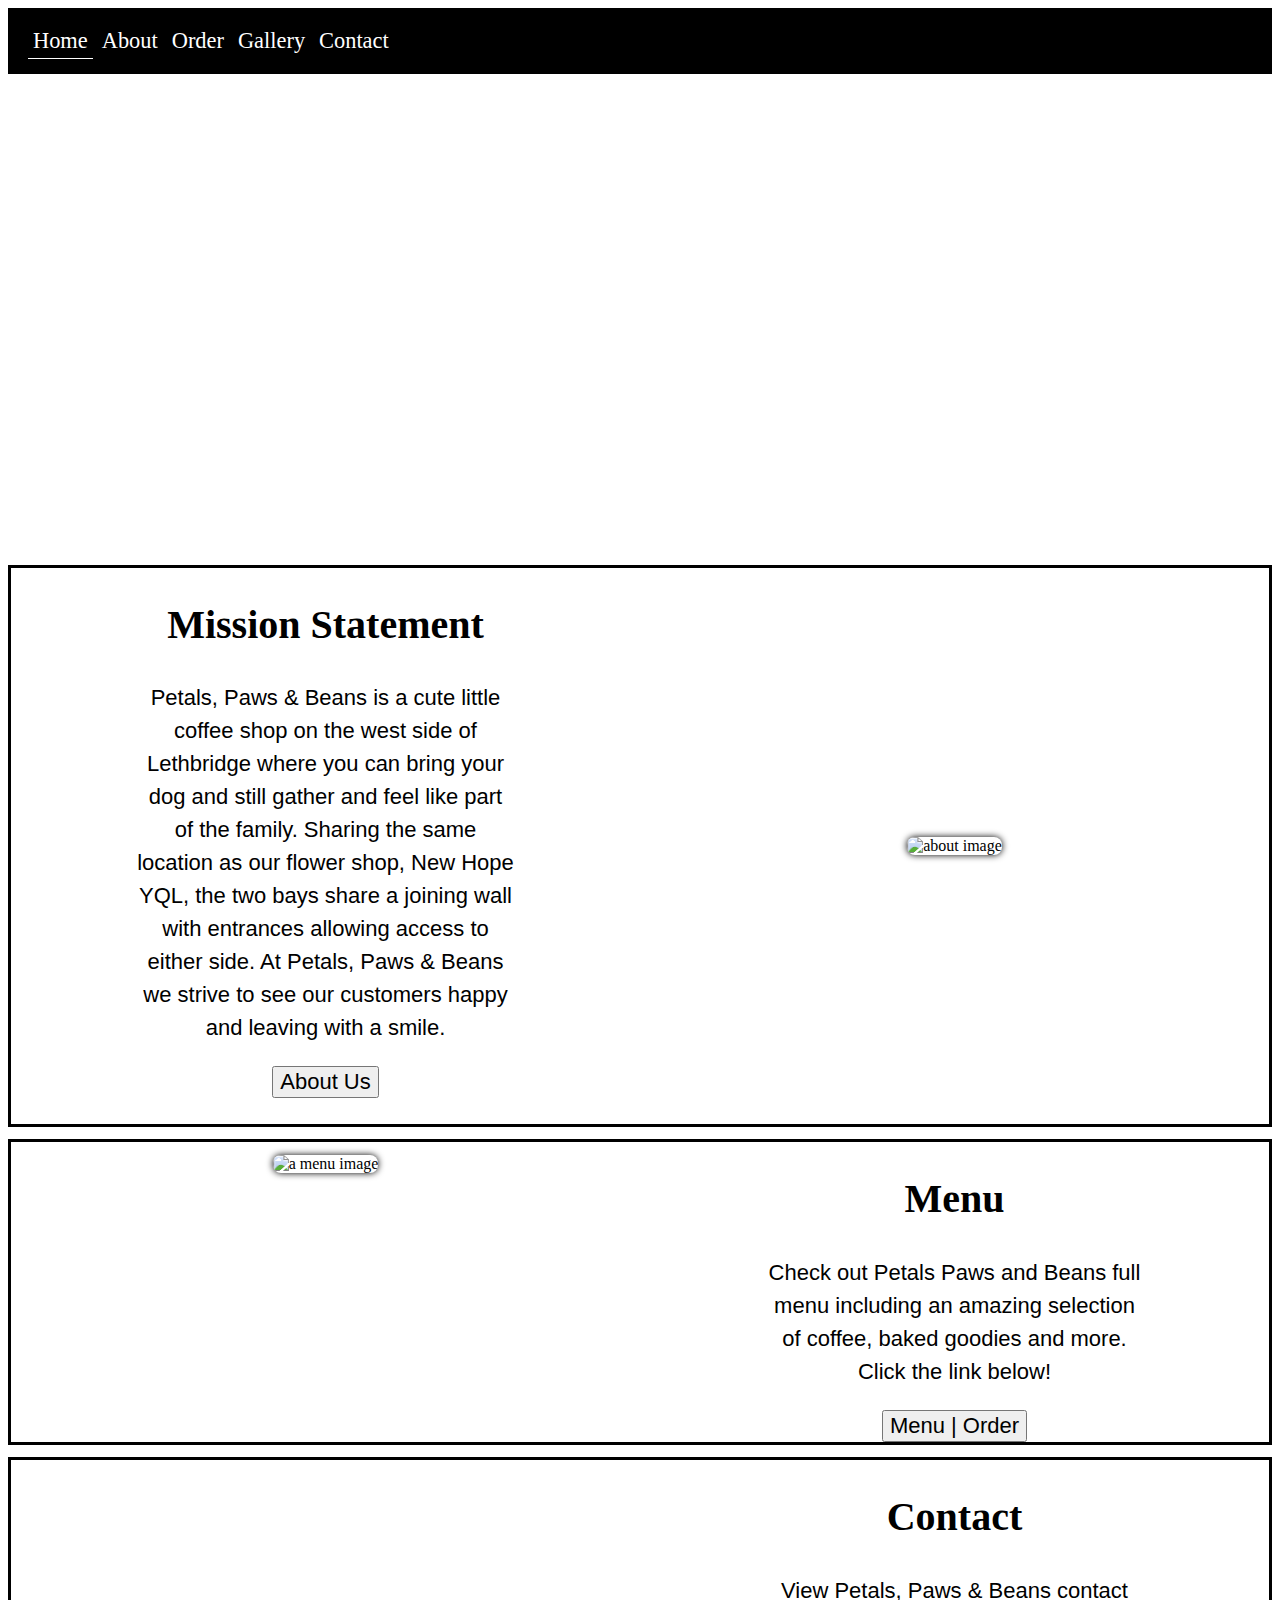
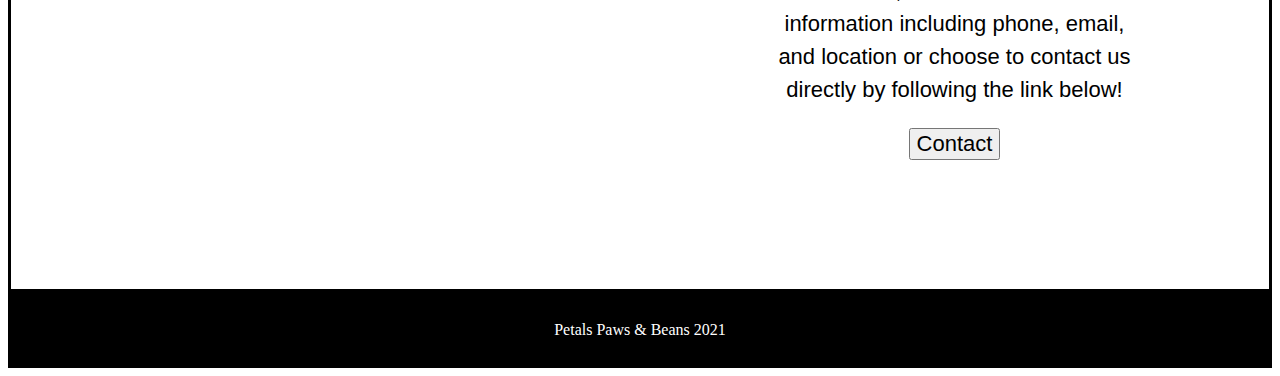
==== index.html @ 451c7a04 "Add files via upload" ====
<!DOCTYPE html>
<html>

<head>
  <meta name="keywords" content="petals, paws, beans, coffee, shop, coffee shop,
              petals paws and beans, petals paws and beans coffee shop">
  <meta name="viewport" content="width=device-width, initial-scale=1.0">
  <html lang="en">
  <link rel="stylesheet" type="text/css"
        href="style.css">
</head>

<body>
	<div class="topnav">
		<a href="index.html" class="active">Home</a>
		<a href="about.html" >About</a>
		<a href="order.html">Order</a>
		<a href="gallery.html">Gallery</a>
		<a href="contact.html">Contact</a>
	</div>

  <div class="homeFeature">
    <h1> Petals Paws & Beans </h1>
  </div>

  <div class="aboutFeature">
    <div class="aboutText">
      <h2> Mission Statement </h2>

      <p> Petals, Paws & Beans is a cute little coffee shop on the west side of
        Lethbridge where you can bring your dog and still gather and feel like
        part of the family. Sharing the same location as our flower shop,
        New Hope YQL, the two bays share a joining wall with entrances allowing
        access to either side. At Petals, Paws & Beans we strive to see our
        customers happy and leaving with a smile.</p>

        <button><a href="about.html">About Us</a></button>
    </div>

    <div class="aboutImage">
      <img src="Pictures/_H8A0369-M.jpg"
           alt="about image">
    </div>
  </div>

  <div class="menuFeature">
    <div class="homeMenuImage">
  	   <img src="Pictures/food 2.jpg"
            alt="a menu image">
    </div>

    <div class="homeMenuText">
      <h2> Menu </h2>

  	  <p> Check out Petals Paws and Beans full menu including an amazing selection
         of coffee, baked goodies and more. <br> Click the link below!</p>

  	  <button><a href="order.html">Menu | Order</a></button>
    </div>
  </div>

<!--
  <div class="galleryFeature">
    <h2> Gallery </h2>

    <div class="imgArea">
      <div class="singleImg"><img src="/Users/Jared 1/Documents/Petals Paws and Beans/Pics/baked goods.jpg"></div>
      <div class="singleImg"><img src="/Users/Jared 1/Documents/Petals Paws and Beans/Pics/baked goods.jpg"></div>
      <div class="singleImg"><img src="/Users/Jared 1/Documents/Petals Paws and Beans/Pics/baked goods.jpg"></div>
      <div class="singleImg"><img src="/Users/Jared 1/Documents/Petals Paws and Beans/Pics/baked goods.jpg"></div>
      <div class="singleImg"><img src="/Users/Jared 1/Documents/Petals Paws and Beans/Pics/baked goods.jpg"></div>
      <div class="singleImg"><img src="/Users/Jared 1/Documents/Petals Paws and Beans/Pics/baked goods.jpg"></div>
    </div>
  </div>
-->

  <div class="contactFeature">
    <div class="homeContactMap">
      <iframe src="https://www.google.com/maps/embed?pb=!1m14!1m8!1m3!1d10330.413558553344!2d-112.877514!3d49.6617718!3m2!1i1024!2i768!4f13.1!3m3!1m2!1s0x0%3A0x692e4ec805a5d139!2sPetals%20Paws%20and%20Beans!5e0!3m2!1sen!2sca!4v1615231550514!5m2!1sen!2sca"
      width="600" height="400" style="border:0;" allowfullscreen=""
      loading="lazy"></iframe>
    </div>

    <div class="homeContactText">
  	  <h2> Contact </h2>

      <p> View Petals, Paws & Beans contact information including phone, email,
      and location or choose to contact us directly by following the link below!
      </p>

      <button><a href="contact.html">Contact</a></button>
    </div>
  </div>

  <div class="footer">
    <p>Petals Paws & Beans 2021</p>
  </div>

</body>
</html>
---- style.css ----
/* Standard CSS */
.topnav {
  background-color: black;
  color: white;
  text-align: left;
  padding: 20px;
}

.topnav a {
  color: white;
  font-size: 140%;
  padding: 5px;
  text-decoration: none;
}

.topnav a.active {
  border-bottom: 1px solid white;
}

.footer {
  background-color: black;
  padding: 1% 1% 1% 1%
}

.footer p {
  color: white;
  text-align: center;
}



/* Home Page CSS */

.homeFeature {
  background-image: url('Pictures/_H8A9832-Edit-M.jpg');
  background-size: cover;
  background-repeat: no-repeat;
  width: auto;
  height: auto;
  margin-top: -54px;
  margin-bottom: -53px;
}

.homeFeature h1 {
  font-size: 550%;
  padding-top: 15%;
  padding-bottom: 15%;
  color: white;
  text-align: center;
}

/* Home Page - About CSS */
.aboutFeature {
  display: flex;
  border-style: solid;
  border-color: black;
  margin-bottom: 1%;
  text-align: center;
  align-items: center;
}

.aboutText {
  text-align: center;
  flex-basis: 50%;
  padding-bottom: 2%;
}

.aboutText h2 {
  font-size: 250%;
}

.aboutText p {
  font-family: Arial, sans-serif;
  font-size: 22px;
  line-height: 1.5;
  margin-left: 20%;
  margin-right: 20%;
}

.aboutText a {
  font-size: 22px;
  color: black;
  text-decoration: none;
}

.aboutText a:hover {
  color: #228B22;
}

.aboutImage {
  flex-basis: 50%;
}

.aboutImage img {
  border-radius: 8px;
  box-shadow: 0px 0px 7px black;
}

/* Home Page - Menu CSS */
.menuFeature {
  display: flex;
  border-style: solid;
  border-color: black;
  text-align: center;
  justify-content: center;
  margin-bottom: 1%;
}

.homeMenuImage {
  flex-basis: 50%;
  padding-top: 1%;
  padding-bottom: 1%;
}

.homeMenuImage img {
  width: 100%;
  height: 100%;
  max-width: 600px;
  max-height: 400px;
  border-radius: 8px;
  box-shadow: 0px 0px 7px black;
}

.homeMenuText {
  text-align: center;
  flex-basis: 50%;
}

.homeMenuText h2 {
  font-size: 250%;
}

.homeMenuText p {
  font-family: Arial, sans-serif;
  line-height: 1.5;
  font-size: 22px;
  margin-left: 20%;
  margin-right: 20%;
}

.homeMenuText a {
  font-size: 22px;
  color: black;
  text-decoration: none;
}

.homeMenuText a:hover {
  color: #228B22;
}

/* Home Page - Gallery CSS */
.galleryFeature {
  text-align: center;
  font-size: 250%;
}

.imgArea {
  display: flex;
  flex-wrap: wrap;
  flex-direction: row;
  align-items: center;
  justify-content: center;
}

.singleImg {
  padding: 0 20px 20px;
}

.singleImg img:hover {
  opacity: .3;
  transition: .9s;
}

/* Home Page - Contact CSS */
.contactFeature {
  display: flex;
  border-style: solid;
  border-color: black;
  text-align: center;
  justify-content: center;
}

.homeContactMap {
  flex-basis: 50%;
  padding-top: 1%;
  padding-bottom: 1%;
}

.homeContactText {
  text-align: center;
  flex-basis: 50%;
}

.homeContactText h2 {
  font-size: 250%;
}

.homeContactText p {
  font-family: Arial, sans-serif;
  font-size: 22px;
  line-height: 1.5;
  margin-left: 20%;
  margin-right: 20%;
}

.homeContactText a {
  font-size: 22px;
  color: black;
  text-decoration: none;
}

.homeContactText a:hover {
  color: #228B22;
}



/* ABOUT PAGE CSS */

.aboutTitle h1 {
  text-align: center;
  font-size: 500%;
}

.aboutTitle hr {
  width:10%;
  margin-top: -2%;
  margin-bottom: 2%;
}

/* About Page - Petals Paws & Beans Story CSS */
.ourStoryContainer {
  display: flex;
  align-items: center;
  text-align: center;
  border-style: solid;
  background-color: #f5f5f5;
}

.ourStoryText {
  flex-basis: 50%;
  text-align: center;
}

.ourStoryImage {
  flex-basis: 50%;
}

.ourStoryImage img {
  width: 620px;
  height: 500px;
  border-radius: 8px;
  box-shadow: 0px 0px 7px black;
}

.ourStoryText h2 {
  text-align: center;
  font-size: 300%;
}

.ourStoryText p {
  font-family: Arial, sans-serif;
  line-height: 1.5;
  font-size: 22px;
  text-align: center;
  margin-left: 5%;
  margin-right: 5%;
}

/* About Page - New Hope YQL */
.newHopeYQL {
    display: flex;
    align-items: center;
    text-align: center;
    border-style: solid;
}

.newHopeImage {
  flex-basis: 50%;
}

.newHopeText {
  flex-basis: 50%;
}

.newHopeImage img {
  width: 500px;
  height: 500px;
  border-radius: 8px;
  box-shadow: 0px 0px 7px black;
}

.newHopeText p {
  text-align: center;
  font-family: Arial, sans-serif;
  font-size: 22px;
  line-height: 1.5;
  margin-left: 5%;
  margin-right: 5%;
}

.newHopeText h2 {
  font-size: 300%;
  text-align: center;
}

/* About Page - Store Hours */
.storeHours {
  display: flex;
  align-items: center;
  text-align: center;
  border-style: solid;
  background-color: #f5f5f5;
}

.storeHoursText {
  flex-basis: 50%;
  text-align: center;
}

.storeHoursImage {
  flex-basis: 50%;
  padding: 2%;
}

.storeHoursImage img {
  width: 500px;
  height: 500px;
  border-radius: 8px;
  box-shadow: 0px 0px 7px black;
}

.storeHoursText h2 {
  text-align: center;
  font-size: 300%;
}

.storeHoursText p {
  font-family: Arial, sans-serif;
  text-align: center;
  font-size: 22px;
  line-height: 1.5;
  margin-left: 5%;
  margin-right: 5%;
}



/* Menu Page CSS */

.menuTitle {
  background-image: url('Pictures/orange cup.jpg');
  background-size: cover;
  background-repeat: no-repeat;
  width: auto;
  height: 785px;
  margin-top: -3%;
}

.menuTitle h1 {
  font-size: 600%;
  color: white;
  text-align: center;
  border: 1px solid white;
  margin-left: 40%;
  margin-right: 40%;
}

.menuMenu {
  display: flex;
  justify-content: center;
  padding-top: 1%;
  padding-bottom: 1%;
}

/* Menu Page - Coffee */
.coffeeAndOther {
  flex-grow: 1;
}

.coffeeAndOther table, th, tr, td {
  border: 1px solid black;
  border-collapse: collapse;
  margin-left: auto;
  margin-right: auto;
}

.coffeeAndOther th {
  font-family: Helvetica, sans-serif;
  font-size: 30px;
  padding: 10px;
}

.coffeeAndOther td {
  font-family: Apple Chancery, cursive;
  font-size: 22px;
  padding: 10px;
}

/* Menu - Tea & Fog */
.menuTeaFog {
  flex-grow: 1;
}

.menuTeaFog table, th, tr, td {
  border: 1px solid black;
  border-collapse: collapse;
  margin-left: auto;
  margin-right: auto;
}

.menuTeaFog th {
  font-family: Helvetica, sans-serif;
  font-size: 30px;
  padding: 10px;
}

.menuTeaFog td {
  font-size: 22px;
  padding: 10px;
  font-family: Apple Chancery, cursive;
}

/* Menu Page - Espresso */
.espressoBar {
  flex-grow: 1;
}

.espressoBar table, th, tr, td {
  border: 1px solid black;
  border-collapse: collapse;
  margin-left: auto;
  margin-right: auto;
}

.espressoBar th {
  font-family: Helvetica, sans-serif;
  font-size: 30px;
  padding: 10px;
}

.espressoBar td {
  font-family: Apple Chancery, cursive;
  font-size: 22px;
  padding: 10px;



/*Contact Page Css */


input[type=text], select, textarea {
 width: 100%;
 pamargin
 margin-bottom: 16px;
 resize: vertical
}

 padding: 12px;
 border: 1px solid #ccc;
 border-radius: 4px;
 box-sizing: border-box;
 margin-top: 6px;

input[type=submit] {
 background-color: black;
 color: white;
 padding: 12px 20px;
 border: none;
 border-radius: 4px;
 cursor: pointer;
}

input[type=submit]:hover {
 background-color: #45a049;
}

.container {
   width: 40%;
 border-radius: 5px;
 background-color: #f2f2f2;
 padding: 20px;
}

h1 {
  text-align: center;
  color: black;
}
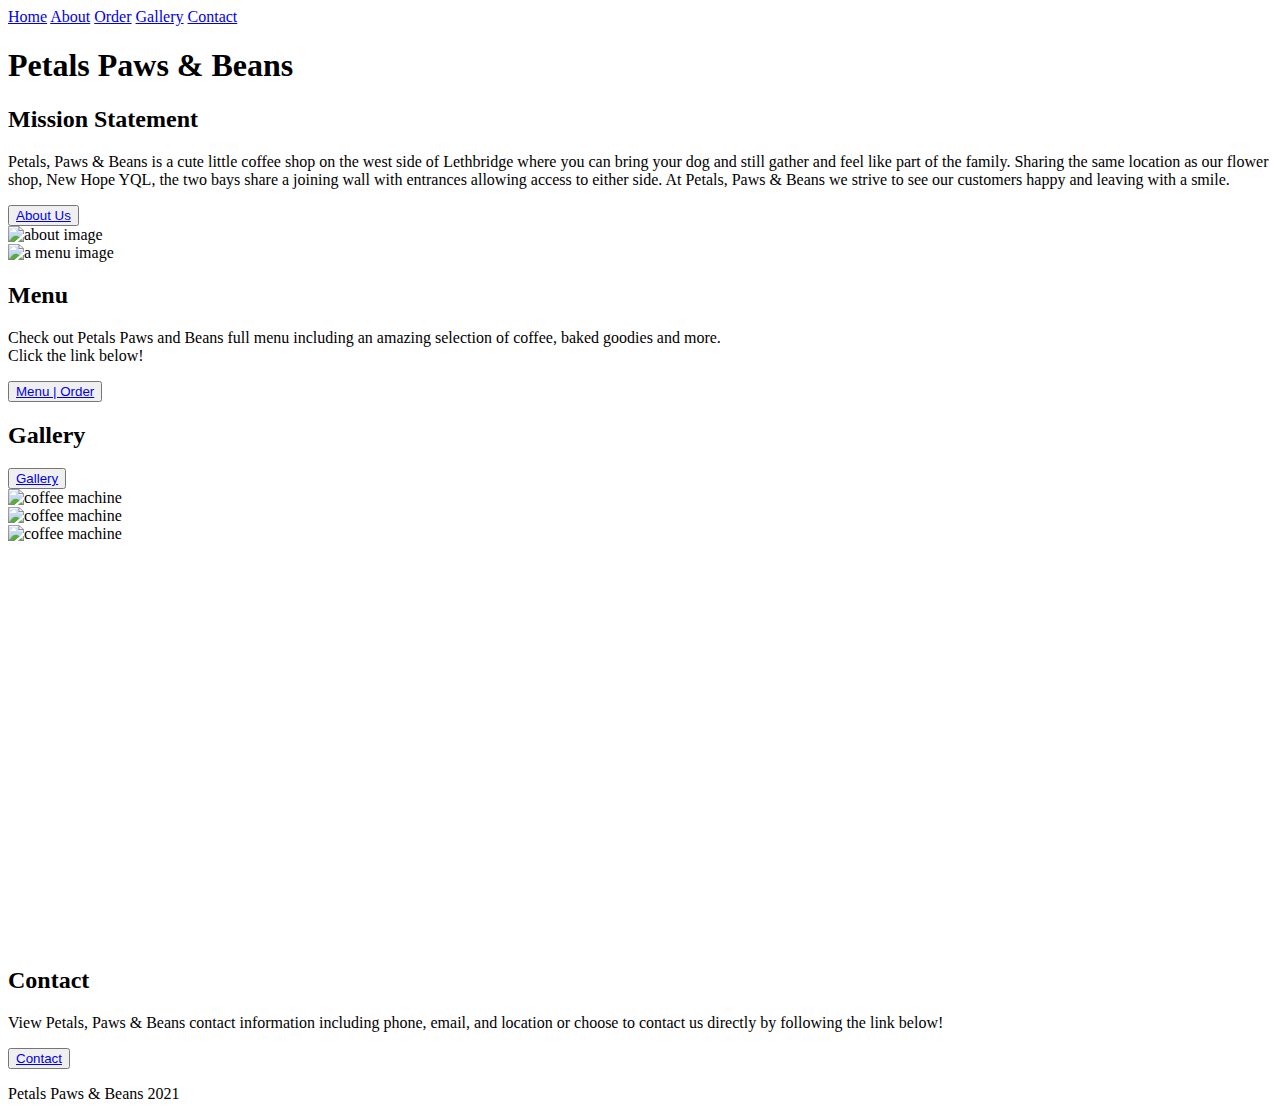
==== commit 0b3fdca4: "Add files via upload" ====
--- a/index.html
+++ b/index.html
@@ -4,10 +4,10 @@
 <head>
   <meta name="keywords" content="petals, paws, beans, coffee, shop, coffee shop,
               petals paws and beans, petals paws and beans coffee shop">
-  <meta name="viewport" content="width=device-width, initial-scale=1.0">
+  <meta name="viewport" content="width-device-width, initial-scale=1.0">
   <html lang="en">
   <link rel="stylesheet" type="text/css"
-        href="style.css">
+        href="/Users/Jared 1/Documents/Petals Paws and Beans/style.css">
 </head>
 
 <body>
@@ -38,14 +38,14 @@
     </div>
 
     <div class="aboutImage">
-      <img src="Pictures/_H8A0369-M.jpg"
+      <img src="/Users/Jared 1/Documents/Petals Paws and Beans/Pictures/_H8A0369-M.jpg"
            alt="about image">
     </div>
   </div>
 
   <div class="menuFeature">
     <div class="homeMenuImage">
-  	   <img src="Pictures/food 2.jpg"
+  	   <img src="/Users/Jared 1/Documents/Petals Paws and Beans/Pictures/food 2.jpg"
             alt="a menu image">
     </div>
 
@@ -59,20 +59,33 @@
     </div>
   </div>
 
-<!--
+
   <div class="galleryFeature">
-    <h2> Gallery </h2>
-
-    <div class="imgArea">
-      <div class="singleImg"><img src="/Users/Jared 1/Documents/Petals Paws and Beans/Pics/baked goods.jpg"></div>
-      <div class="singleImg"><img src="/Users/Jared 1/Documents/Petals Paws and Beans/Pics/baked goods.jpg"></div>
-      <div class="singleImg"><img src="/Users/Jared 1/Documents/Petals Paws and Beans/Pics/baked goods.jpg"></div>
-      <div class="singleImg"><img src="/Users/Jared 1/Documents/Petals Paws and Beans/Pics/baked goods.jpg"></div>
-      <div class="singleImg"><img src="/Users/Jared 1/Documents/Petals Paws and Beans/Pics/baked goods.jpg"></div>
-      <div class="singleImg"><img src="/Users/Jared 1/Documents/Petals Paws and Beans/Pics/baked goods.jpg"></div>
+    <div class="galleryText">
+      <h2> Gallery </h2>
+    <div class="galleryButton">
+      <button><a href="gallery.html">Gallery</a></button>
     </div>
   </div>
--->
+
+  <div class="galleryImages">
+    <div class="row">
+
+      <div class="column">
+        <img src="/Users/Jared 1/Documents/Petals Paws and Beans/Pictures/desserts.jpeg"
+                  alt="coffee machine"> </div>
+
+      <div class="column">
+        <img src="/Users/Jared 1/Documents/Petals Paws and Beans/Pictures/fox coffee.jpeg"
+                  alt="coffee machine"> </div>
+
+      <div class="column">
+        <img src="/Users/Jared 1/Documents/Petals Paws and Beans/Pictures/food 3.jpg"
+                  alt="coffee machine"> </div>
+    </div>
+  </div>
+  </div>
+
 
   <div class="contactFeature">
     <div class="homeContactMap">
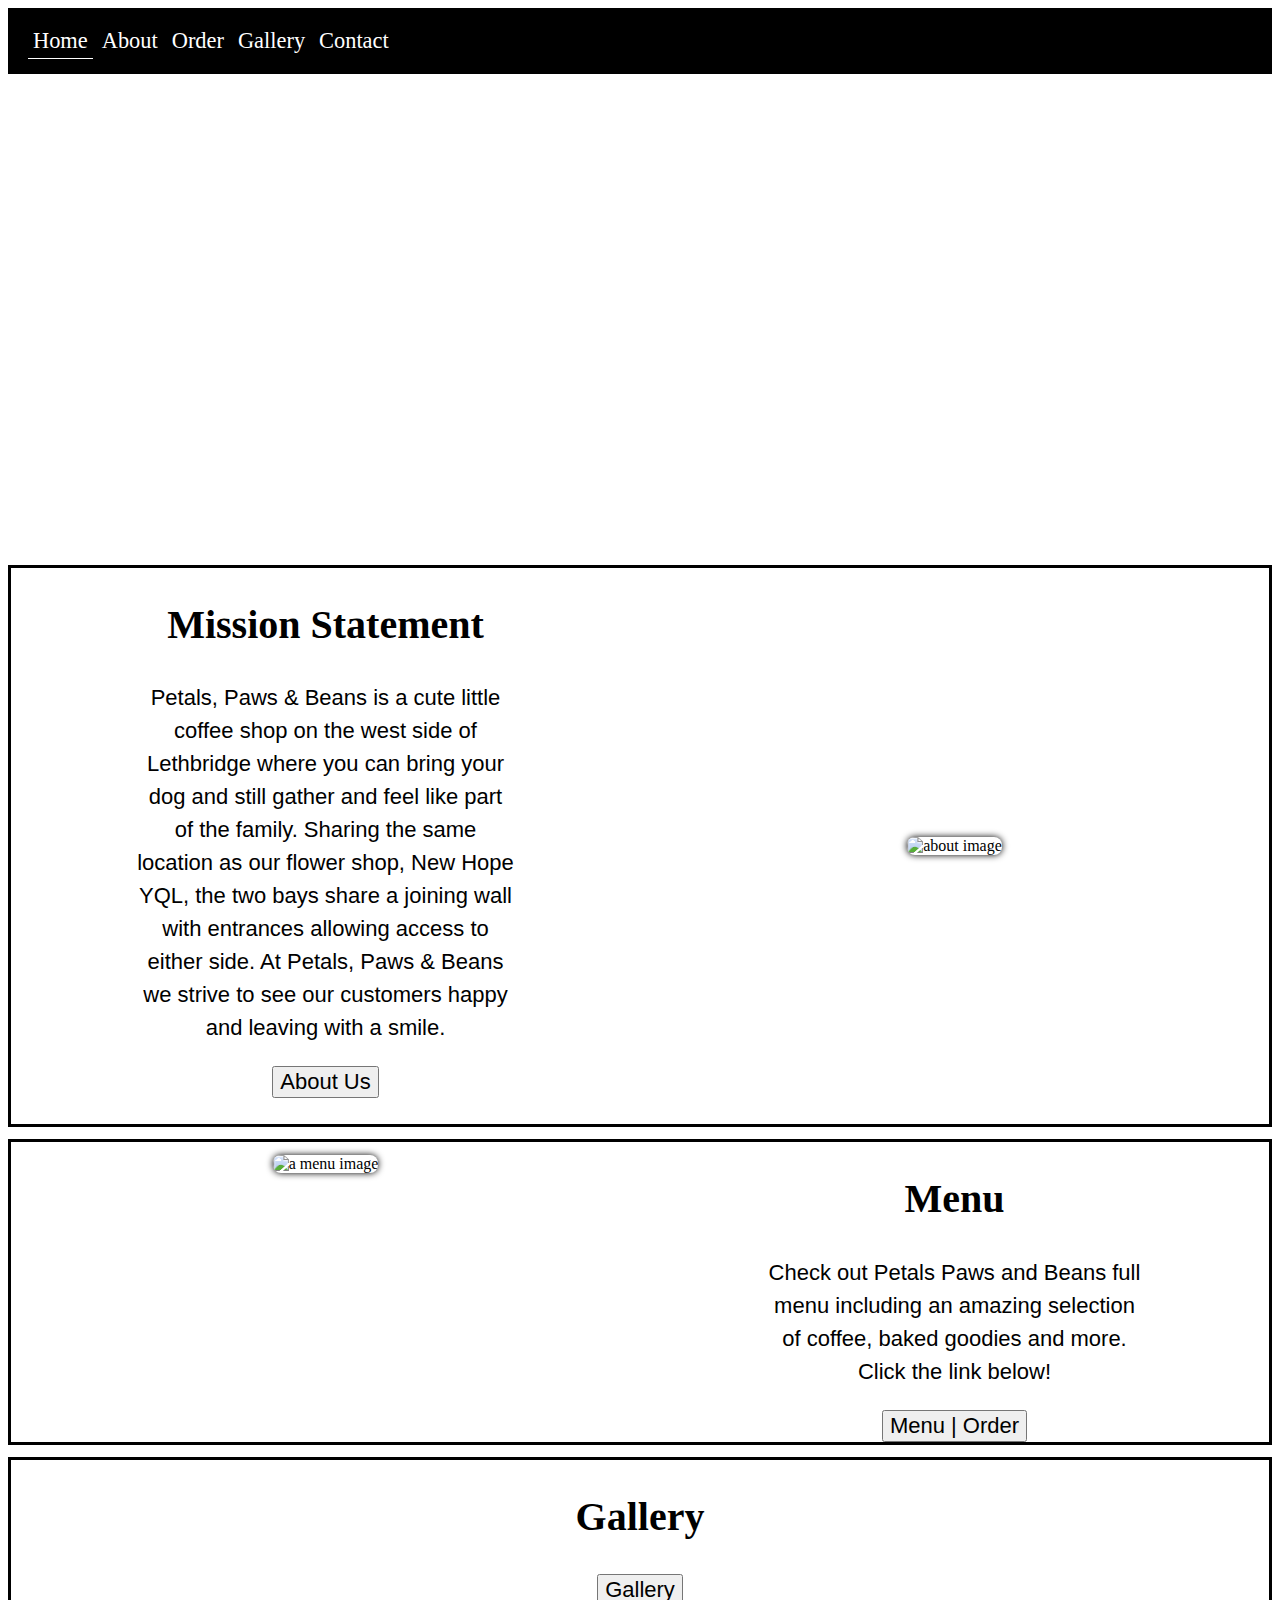
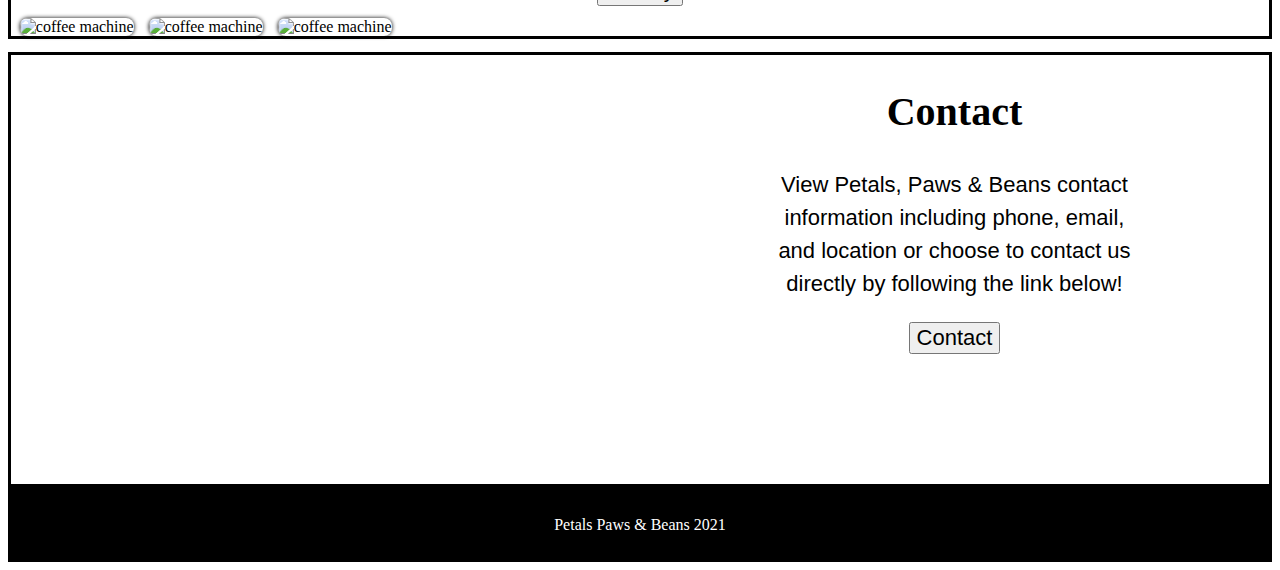
==== commit 0ecd7576: "Update index.html" ====
--- a/index.html
+++ b/index.html
@@ -7,7 +7,7 @@
   <meta name="viewport" content="width-device-width, initial-scale=1.0">
   <html lang="en">
   <link rel="stylesheet" type="text/css"
-        href="/Users/Jared 1/Documents/Petals Paws and Beans/style.css">
+        href="style.css">
 </head>
 
 <body>
@@ -38,14 +38,14 @@
     </div>
 
     <div class="aboutImage">
-      <img src="/Users/Jared 1/Documents/Petals Paws and Beans/Pictures/_H8A0369-M.jpg"
+      <img src="Pictures/_H8A0369-M.jpg"
            alt="about image">
     </div>
   </div>
 
   <div class="menuFeature">
     <div class="homeMenuImage">
-  	   <img src="/Users/Jared 1/Documents/Petals Paws and Beans/Pictures/food 2.jpg"
+  	   <img src="Pictures/food 2.jpg"
             alt="a menu image">
     </div>
 
@@ -72,15 +72,15 @@
     <div class="row">
 
       <div class="column">
-        <img src="/Users/Jared 1/Documents/Petals Paws and Beans/Pictures/desserts.jpeg"
+        <img src="Pictures/desserts.jpeg"
                   alt="coffee machine"> </div>
 
       <div class="column">
-        <img src="/Users/Jared 1/Documents/Petals Paws and Beans/Pictures/fox coffee.jpeg"
+        <img src="Pictures/fox coffee.jpeg"
                   alt="coffee machine"> </div>
 
       <div class="column">
-        <img src="/Users/Jared 1/Documents/Petals Paws and Beans/Pictures/food 3.jpg"
+        <img src="Pictures/food 3.jpg"
                   alt="coffee machine"> </div>
     </div>
   </div>
--- a/style.css
+++ b/style.css
@@ -0,0 +1,513 @@
+/* Standard CSS */
+.topnav {
+  background-color: black;
+  color: white;
+  text-align: left;
+  padding: 20px;
+}
+
+.topnav a {
+  color: white;
+  font-size: 140%;
+  padding: 5px;
+  text-decoration: none;
+}
+
+.topnav a.active {
+  border-bottom: 1px solid white;
+}
+
+.footer {
+  background-color: black;
+  padding: 1% 1% 1% 1%
+}
+
+.footer p {
+  color: white;
+  text-align: center;
+}
+
+
+
+/* Home Page CSS */
+
+.homeFeature {
+  background-image: url('Pictures/_H8A9832-Edit-M.jpg');
+  background-size: cover;
+  background-repeat: no-repeat;
+  width: auto;
+  height: auto;
+  margin-top: -54px;
+  margin-bottom: -53px;
+}
+
+.homeFeature h1 {
+  font-size: 550%;
+  padding-top: 15%;
+  padding-bottom: 15%;
+  color: white;
+  text-align: center;
+}
+
+/* Home Page - About CSS */
+.aboutFeature {
+  display: flex;
+  border-style: solid;
+  border-color: black;
+  margin-bottom: 1%;
+  text-align: center;
+  align-items: center;
+}
+
+.aboutText {
+  text-align: center;
+  flex-basis: 50%;
+  padding-bottom: 2%;
+}
+
+.aboutText h2 {
+  font-size: 250%;
+}
+
+.aboutText p {
+  font-family: Arial, sans-serif;
+  font-size: 22px;
+  line-height: 1.5;
+  margin-left: 20%;
+  margin-right: 20%;
+}
+
+.aboutText a {
+  font-size: 22px;
+  color: black;
+  text-decoration: none;
+}
+
+.aboutText a:hover {
+  color: #228B22;
+}
+
+.aboutImage {
+  flex-basis: 50%;
+}
+
+.aboutImage img {
+  border-radius: 8px;
+  box-shadow: 0px 0px 7px black;
+}
+
+/* Home Page - Menu CSS */
+.menuFeature {
+  display: flex;
+  border-style: solid;
+  border-color: black;
+  text-align: center;
+  justify-content: center;
+  margin-bottom: 1%;
+}
+
+.homeMenuImage {
+  flex-basis: 50%;
+  padding-top: 1%;
+  padding-bottom: 1%;
+}
+
+.homeMenuImage img {
+  width: 100%;
+  height: 100%;
+  max-width: 600px;
+  max-height: 400px;
+  border-radius: 8px;
+  box-shadow: 0px 0px 7px black;
+}
+
+.homeMenuText {
+  text-align: center;
+  flex-basis: 50%;
+}
+
+.homeMenuText h2 {
+  font-size: 250%;
+}
+
+.homeMenuText p {
+  font-family: Arial, sans-serif;
+  line-height: 1.5;
+  font-size: 22px;
+  margin-left: 20%;
+  margin-right: 20%;
+}
+
+.homeMenuText a {
+  font-size: 22px;
+  color: black;
+  text-decoration: none;
+}
+
+.homeMenuText a:hover {
+  color: #228B22;
+}
+
+/* Home Page - Gallery CSS */
+.galleryFeature {
+  border-style: solid;
+  border-color: black;
+  margin-bottom: 1%;
+}
+
+.galleryText h2 {
+  text-align: center;
+  font-size: 250%;
+}
+
+.galleryButton {
+  justify-content: center;
+  align-items: center;
+  text-align: center;
+  padding-bottom: 1%;
+}
+
+.galleryButton a {
+  font-size: 22px;
+  color: black;
+  text-decoration: none;
+}
+
+.galleryButton a:hover {
+  color: #228B22;
+}
+
+.column img {
+  width: 600px;
+  height: 600px;
+  border-radius: 8px;
+  box-shadow: 0px 0px 4px black;
+}
+
+.column {
+  float: left;
+  flex: 33.33%;
+  margin-left: 0.7%;
+  margin-right: 0.5%;
+}
+
+.row::after {
+  content: "";
+  clear: both;
+  display: table;
+}
+
+/* Home Page - Contact CSS */
+.contactFeature {
+  display: flex;
+  border-style: solid;
+  border-color: black;
+  text-align: center;
+  justify-content: center;
+}
+
+.homeContactMap {
+  flex-basis: 50%;
+  padding-top: 1%;
+  padding-bottom: 1%;
+}
+
+.homeContactText {
+  text-align: center;
+  flex-basis: 50%;
+}
+
+.homeContactText h2 {
+  font-size: 250%;
+}
+
+.homeContactText p {
+  font-family: Arial, sans-serif;
+  font-size: 22px;
+  line-height: 1.5;
+  margin-left: 20%;
+  margin-right: 20%;
+}
+
+.homeContactText a {
+  font-size: 22px;
+  color: black;
+  text-decoration: none;
+}
+
+.homeContactText a:hover {
+  color: #228B22;
+}
+
+
+
+/* ABOUT PAGE CSS */
+
+.aboutTitle h1 {
+  text-align: center;
+  font-size: 500%;
+}
+
+.aboutTitle hr {
+  width:10%;
+  margin-top: -2%;
+  margin-bottom: 2%;
+}
+
+/* About Page - Petals Paws & Beans Story CSS */
+.ourStoryContainer {
+  display: flex;
+  align-items: center;
+  text-align: center;
+  border-style: solid;
+  background-color: #f8f8f8;
+}
+
+.ourStoryText {
+  flex-basis: 50%;
+  text-align: center;
+}
+
+.ourStoryImage {
+  flex-basis: 50%;
+}
+
+.ourStoryImage img {
+  width: 620px;
+  height: 500px;
+  border-radius: 8px;
+  box-shadow: 0px 0px 7px black;
+}
+
+.ourStoryText h2 {
+  text-align: center;
+  font-size: 300%;
+}
+
+.ourStoryText p {
+  font-family: Arial, sans-serif;
+  line-height: 1.5;
+  font-size: 22px;
+  text-align: center;
+  margin-left: 5%;
+  margin-right: 5%;
+}
+
+/* About Page - New Hope YQL */
+.newHopeYQL {
+    display: flex;
+    align-items: center;
+    text-align: center;
+    border-style: solid;
+}
+
+.newHopeImage {
+  flex-basis: 50%;
+}
+
+.newHopeText {
+  flex-basis: 50%;
+}
+
+.newHopeImage img {
+  width: 500px;
+  height: 500px;
+  border-radius: 8px;
+  box-shadow: 0px 0px 7px black;
+}
+
+.newHopeText p {
+  text-align: center;
+  font-family: Arial, sans-serif;
+  font-size: 22px;
+  line-height: 1.5;
+  margin-left: 5%;
+  margin-right: 5%;
+}
+
+.newHopeText h2 {
+  font-size: 300%;
+  text-align: center;
+}
+
+/* About Page - Store Hours */
+.storeHours {
+  display: flex;
+  align-items: center;
+  text-align: center;
+  border-style: solid;
+  background-color: #f8f8f8;
+}
+
+.storeHoursText {
+  flex-basis: 50%;
+  text-align: center;
+}
+
+.storeHoursImage {
+  flex-basis: 50%;
+  padding: 2%;
+}
+
+.storeHoursImage img {
+  width: 500px;
+  height: 500px;
+  border-radius: 8px;
+  box-shadow: 0px 0px 7px black;
+}
+
+.storeHoursText h2 {
+  text-align: center;
+  font-size: 300%;
+}
+
+.storeHoursText p {
+  font-family: Arial, sans-serif;
+  text-align: center;
+  font-size: 22px;
+  line-height: 1.5;
+  margin-left: 5%;
+  margin-right: 5%;
+}
+
+
+
+/* Menu Page CSS */
+
+.menuTitle {
+  background-image: url('Pictures/orange cup.jpg');
+  background-size: cover;
+  background-repeat: no-repeat;
+  width: auto;
+  height: 785px;
+  margin-top: -3%;
+}
+
+.menuTitle h1 {
+  font-size: 600%;
+  color: white;
+  text-align: center;
+  border: 1px solid white;
+  margin-left: 40%;
+  margin-right: 40%;
+}
+
+.menuMenu {
+  display: flex;
+  justify-content: center;
+  padding-top: 1%;
+  padding-bottom: 1%;
+}
+
+/* Menu Page - Coffee */
+.coffeeAndOther {
+  flex-grow: 1;
+}
+
+.coffeeAndOther table, th, tr, td {
+  border: 1px solid black;
+  border-collapse: collapse;
+  margin-left: auto;
+  margin-right: auto;
+}
+
+.coffeeAndOther th {
+  font-family: Helvetica, sans-serif;
+  font-size: 30px;
+  padding: 10px;
+}
+
+.coffeeAndOther td {
+  font-family: Apple Chancery, cursive;
+  font-size: 22px;
+  padding: 10px;
+}
+
+/* Menu - Tea & Fog */
+.menuTeaFog {
+  flex-grow: 1;
+}
+
+.menuTeaFog table, th, tr, td {
+  border: 1px solid black;
+  border-collapse: collapse;
+  margin-left: auto;
+  margin-right: auto;
+}
+
+.menuTeaFog th {
+  font-family: Helvetica, sans-serif;
+  font-size: 30px;
+  padding: 10px;
+}
+
+.menuTeaFog td {
+  font-size: 22px;
+  padding: 10px;
+  font-family: Apple Chancery, cursive;
+}
+
+/* Menu Page - Espresso */
+.espressoBar {
+  flex-grow: 1;
+}
+
+.espressoBar table, th, tr, td {
+  border: 1px solid black;
+  border-collapse: collapse;
+  margin-left: auto;
+  margin-right: auto;
+}
+
+.espressoBar th {
+  font-family: Helvetica, sans-serif;
+  font-size: 30px;
+  padding: 10px;
+}
+
+.espressoBar td {
+  font-family: Apple Chancery, cursive;
+  font-size: 22px;
+  padding: 10px;
+}
+
+/*Contact Page Css */
+
+
+input[type=text], select, textarea {
+ width: 100%;
+ pamargin
+ margin-bottom: 16px;
+ resize: vertical
+}
+
+ padding: 12px;
+ border: 1px solid #ccc;
+ border-radius: 4px;
+ box-sizing: border-box;
+ margin-top: 6px;
+
+input[type=submit] {
+ background-color: black;
+ color: white;
+ padding: 12px 20px;
+ border: none;
+ border-radius: 4px;
+ cursor: pointer;
+}
+
+input[type=submit]:hover {
+ background-color: #45a049;
+}
+
+.container {
+   width: 40%;
+ border-radius: 5px;
+ background-color: #f2f2f2;
+ padding: 20px;
+}
+
+h1 {
+  text-align: center;
+  color: black;
+}
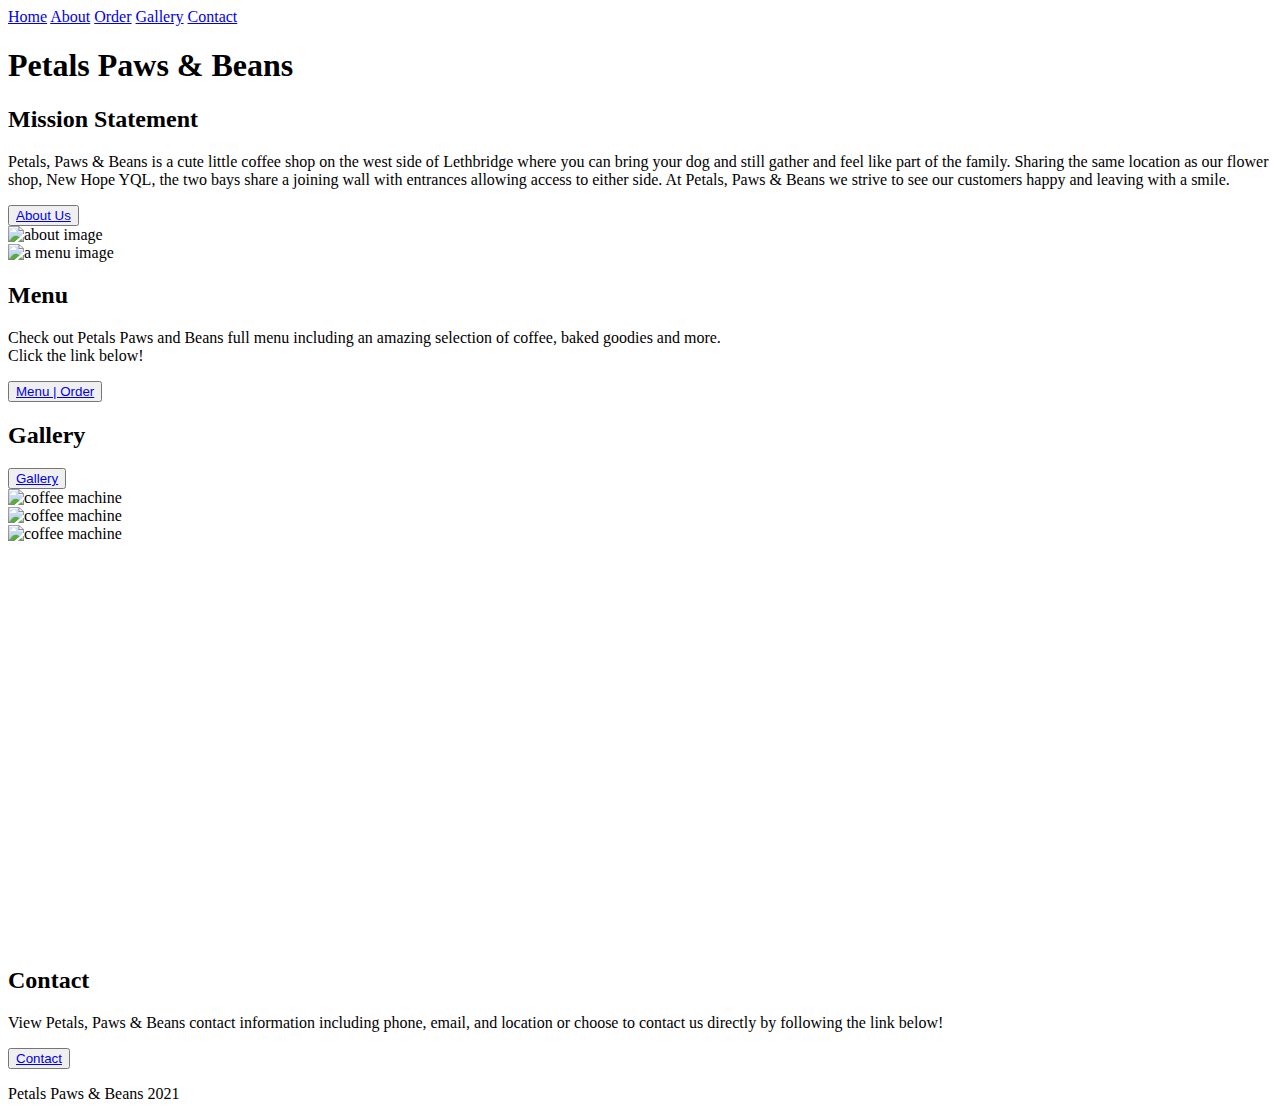
==== commit 1b41f41d: "Add files via upload" ====
--- a/index.html
+++ b/index.html
@@ -7,7 +7,10 @@
   <meta name="viewport" content="width-device-width, initial-scale=1.0">
   <html lang="en">
   <link rel="stylesheet" type="text/css"
-        href="style.css">
+        href="/Users/Jared 1/Documents/Petals Paws and Beans/style.css">
+        <link rel="stylesheet" type="text/css"
+              href="/Users/Jared 1/Documents/Petals Paws and Beans/mobile.css"
+              media="screen and (max-device-width:600px)">
 </head>
 
 <body>
@@ -38,14 +41,14 @@
     </div>
 
     <div class="aboutImage">
-      <img src="Pictures/_H8A0369-M.jpg"
+      <img src="/Users/Jared 1/Documents/Petals Paws and Beans/Pictures/_H8A0369-M.jpg"
            alt="about image">
     </div>
   </div>
 
   <div class="menuFeature">
     <div class="homeMenuImage">
-  	   <img src="Pictures/food 2.jpg"
+  	   <img src="/Users/Jared 1/Documents/Petals Paws and Beans/Pictures/food 2.jpg"
             alt="a menu image">
     </div>
 
@@ -72,15 +75,15 @@
     <div class="row">
 
       <div class="column">
-        <img src="Pictures/desserts.jpeg"
+        <img src="/Users/Jared 1/Documents/Petals Paws and Beans/Pictures/desserts.jpeg"
                   alt="coffee machine"> </div>
 
       <div class="column">
-        <img src="Pictures/fox coffee.jpeg"
+        <img src="/Users/Jared 1/Documents/Petals Paws and Beans/Pictures/fox coffee.jpeg"
                   alt="coffee machine"> </div>
 
       <div class="column">
-        <img src="Pictures/food 3.jpg"
+        <img src="/Users/Jared 1/Documents/Petals Paws and Beans/Pictures/food 3.jpg"
                   alt="coffee machine"> </div>
     </div>
   </div>
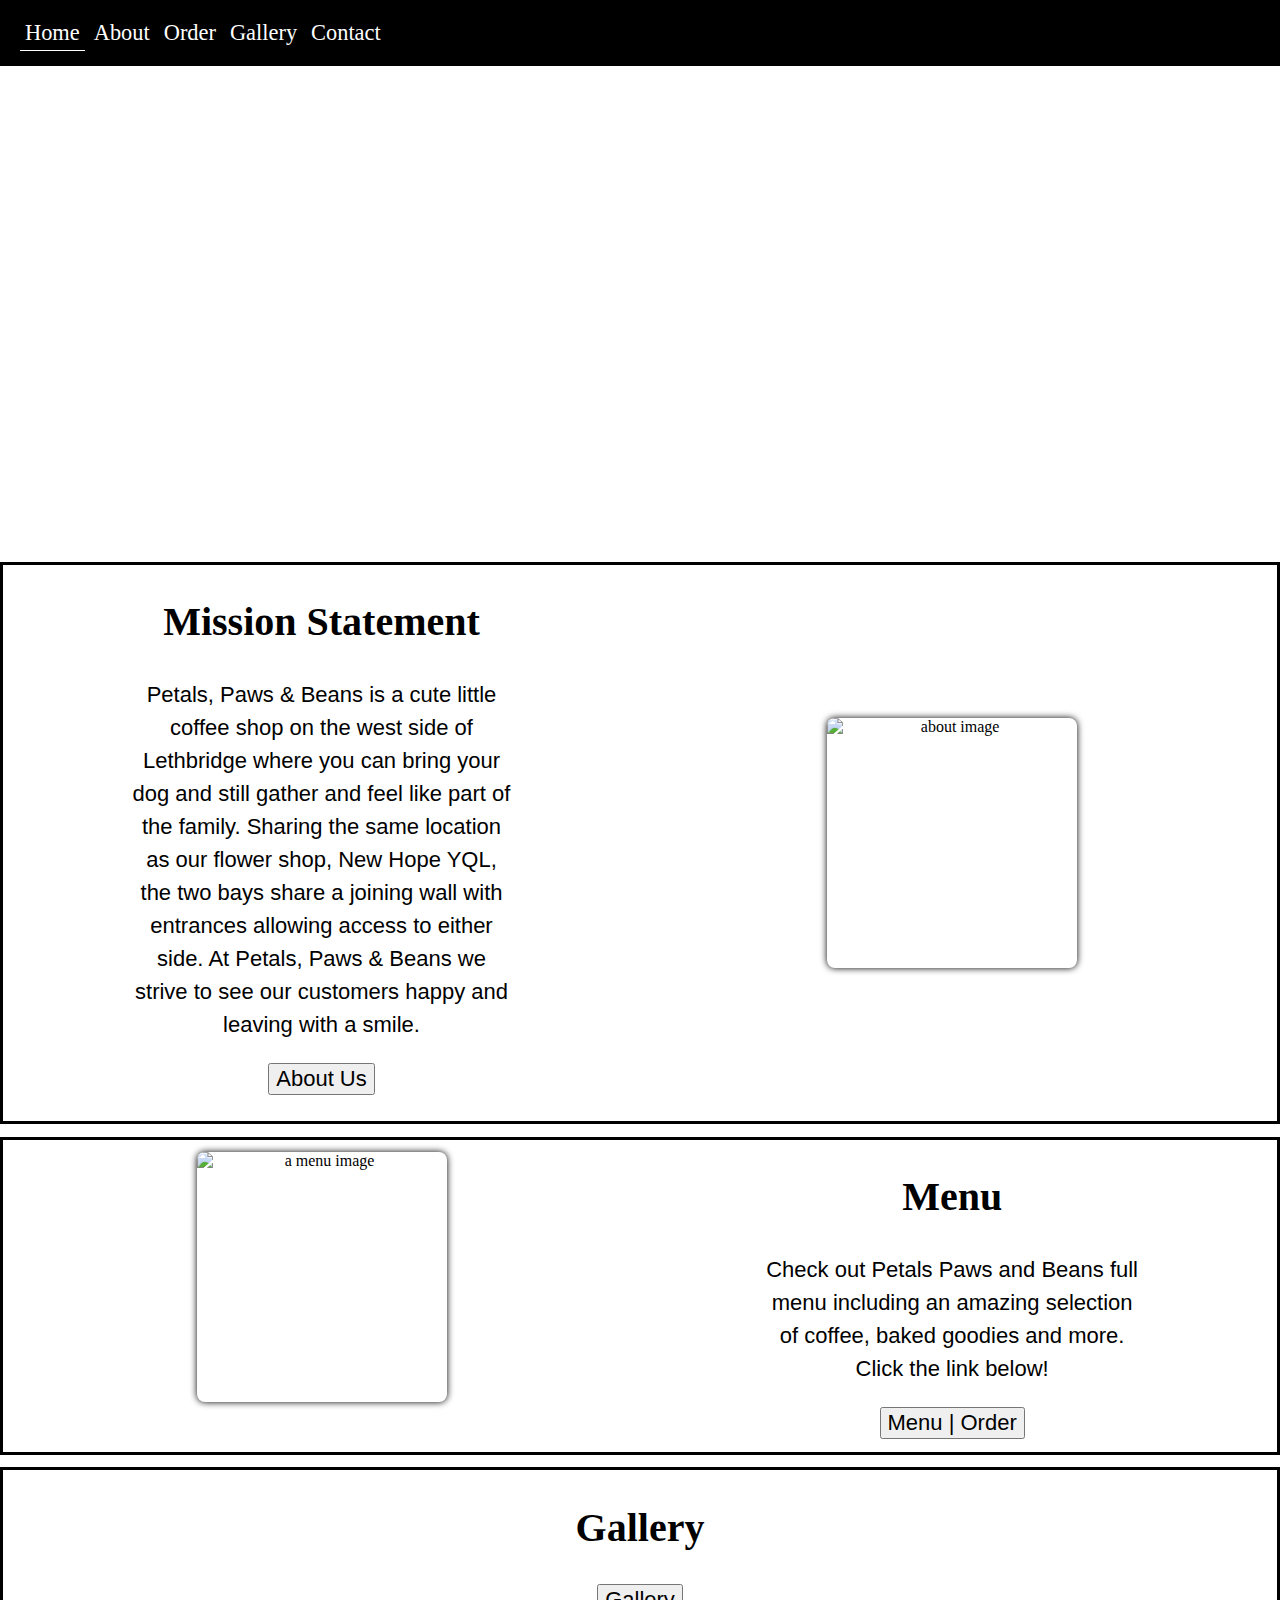
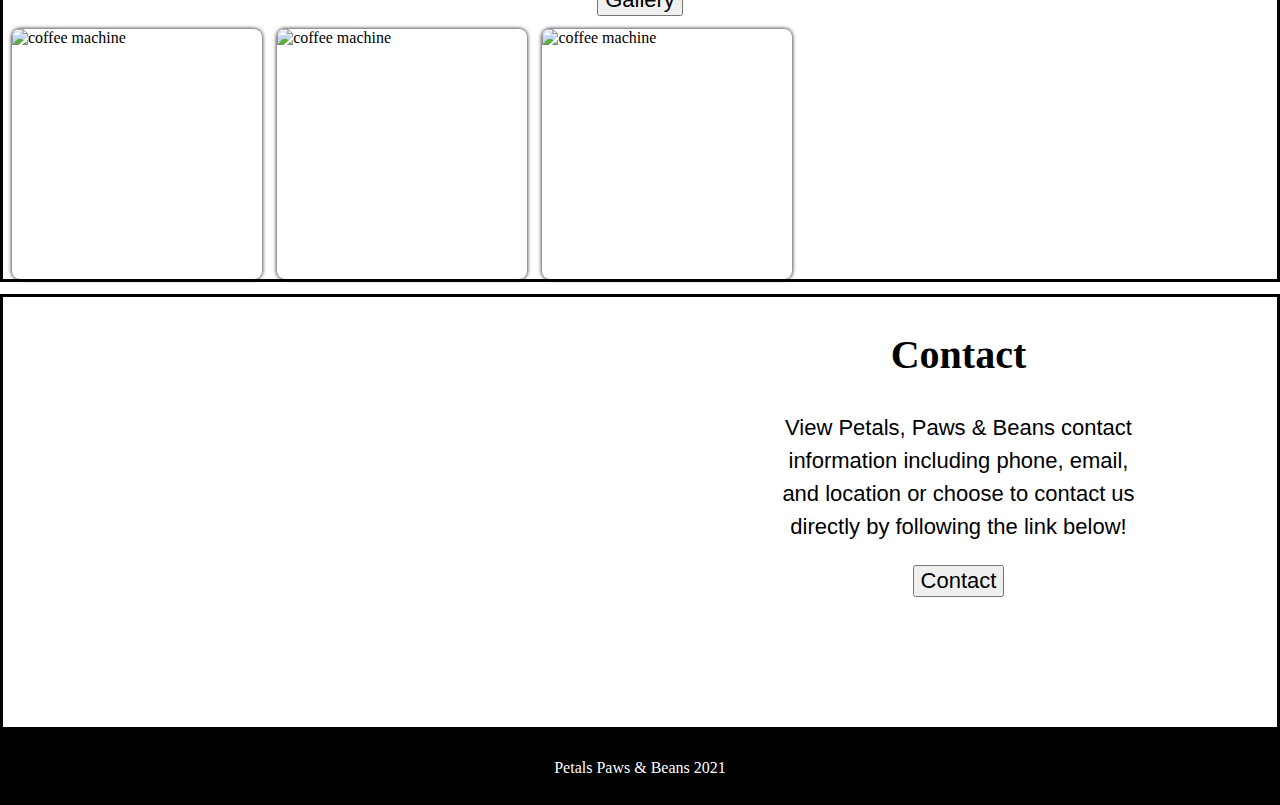
==== commit 2833551d: "Update index.html" ====
--- a/index.html
+++ b/index.html
@@ -7,9 +7,9 @@
   <meta name="viewport" content="width-device-width, initial-scale=1.0">
   <html lang="en">
   <link rel="stylesheet" type="text/css"
-        href="/Users/Jared 1/Documents/Petals Paws and Beans/style.css">
+        href="style.css">
         <link rel="stylesheet" type="text/css"
-              href="/Users/Jared 1/Documents/Petals Paws and Beans/mobile.css"
+              href="mobile.css"
               media="screen and (max-device-width:600px)">
 </head>
 
@@ -41,14 +41,14 @@
     </div>
 
     <div class="aboutImage">
-      <img src="/Users/Jared 1/Documents/Petals Paws and Beans/Pictures/_H8A0369-M.jpg"
+      <img src="Pictures/_H8A0369-M.jpg"
            alt="about image">
     </div>
   </div>
 
   <div class="menuFeature">
     <div class="homeMenuImage">
-  	   <img src="/Users/Jared 1/Documents/Petals Paws and Beans/Pictures/food 2.jpg"
+  	   <img src="Pictures/food 2.jpg"
             alt="a menu image">
     </div>
 
@@ -75,15 +75,15 @@
     <div class="row">
 
       <div class="column">
-        <img src="/Users/Jared 1/Documents/Petals Paws and Beans/Pictures/desserts.jpeg"
+        <img src="Pictures/desserts.jpeg"
                   alt="coffee machine"> </div>
 
       <div class="column">
-        <img src="/Users/Jared 1/Documents/Petals Paws and Beans/Pictures/fox coffee.jpeg"
+        <img src="Pictures/fox coffee.jpeg"
                   alt="coffee machine"> </div>
 
       <div class="column">
-        <img src="/Users/Jared 1/Documents/Petals Paws and Beans/Pictures/food 3.jpg"
+        <img src="Pictures/food 3.jpg"
                   alt="coffee machine"> </div>
     </div>
   </div>
--- a/style.css
+++ b/style.css
@@ -0,0 +1,555 @@
+/* Standard CSS */
+.topnav {
+  background-color: black;
+  color: white;
+  text-align: left;
+  padding: 20px;
+}
+
+.topnav a {
+  color: white;
+  font-size: 140%;
+  padding: 5px;
+  text-decoration: none;
+}
+
+.topnav a.active {
+  border-bottom: 1px solid white;
+}
+
+.footer {
+  background-color: black;
+  padding: 1% 1% 1% 1%
+}
+
+.footer p {
+  color: white;
+  text-align: center;
+}
+
+body {
+  padding: 0;
+  margin: 0;
+}
+
+
+
+/* Home Page CSS */
+
+.homeFeature {
+  background-image: url('/Users/Jared 1/Documents/Petals Paws and Beans/Pictures/_H8A9832-Edit-M.jpg');
+  background-size: cover;
+  background-repeat: no-repeat;
+  width: auto;
+  height: auto;
+  margin-top: -54px;
+  margin-bottom: -53px;
+}
+
+.homeFeature h1 {
+  font-size: 550%;
+  padding-top: 15%;
+  padding-bottom: 15%;
+  color: white;
+  text-align: center;
+}
+
+/* Home Page - About CSS */
+.aboutFeature {
+  display: flex;
+  border-style: solid;
+  border-color: black;
+  margin-bottom: 1%;
+  text-align: center;
+  align-items: center;
+  white-space:nowrap;
+}
+
+.aboutText {
+  text-align: center;
+  flex-basis: 50%;
+  padding-bottom: 2%;
+  white-space: normal;
+}
+
+.aboutText h2 {
+  font-size: 250%;
+}
+
+.aboutText p {
+  font-family: Arial, sans-serif;
+  font-size: 22px;
+  line-height: 1.5;
+  margin-left: 20%;
+  margin-right: 20%;
+}
+
+.aboutText a {
+  font-size: 22px;
+  color: black;
+  text-decoration: none;
+}
+
+.aboutText a:hover {
+  color: #228B22;
+}
+
+.aboutImage {
+  flex-basis: 49%;
+  white-space: normal;
+}
+
+.aboutImage img {
+  width: 100%;
+  height: auto;
+  max-width: 600px;
+  max-height: 600px;
+  min-width: 250px;
+  min-height: 250px;
+  margin: auto;
+  border-radius: 8px;
+  box-shadow: 0px 0px 7px black;
+}
+
+/* Home Page - Menu CSS */
+.menuFeature {
+  display: flex;
+  border-style: solid;
+  border-color: black;
+  text-align: center;
+  justify-content: center;
+  margin-bottom: 1%;
+}
+
+.homeMenuImage {
+  flex-basis: 49%;
+  padding-top: 1%;
+  padding-bottom: 1%;
+}
+
+.homeMenuImage img {
+  width: 100%;
+  height: auto;
+  max-width: 600px;
+  max-height: 450px;
+  min-width: 250px;
+  min-height: 250px;
+  margin: auto;
+  border-radius: 8px;
+  box-shadow: 0px 0px 7px black;
+}
+
+.homeMenuText {
+  text-align: center;
+  flex-basis: 50%;
+  padding-bottom: 1%;
+}
+
+.homeMenuText h2 {
+  font-size: 250%;
+}
+
+.homeMenuText p {
+  font-family: Arial, sans-serif;
+  line-height: 1.5;
+  font-size: 22px;
+  margin-left: 20%;
+  margin-right: 20%;
+}
+
+.homeMenuText a {
+  font-size: 22px;
+  color: black;
+  text-decoration: none;
+}
+
+.homeMenuText a:hover {
+  color: #228B22;
+}
+
+/* Home Page - Gallery CSS */
+.galleryFeature {
+  border-style: solid;
+  border-color: black;
+  margin-bottom: 1%;
+}
+
+.galleryText h2 {
+  text-align: center;
+  font-size: 250%;
+}
+
+.galleryButton {
+  justify-content: center;
+  align-items: center;
+  text-align: center;
+  padding-bottom: 1%;
+}
+
+.galleryButton a {
+  font-size: 22px;
+  color: black;
+  text-decoration: none;
+}
+
+.galleryButton a:hover {
+  color: #228B22;
+}
+
+.column img {
+  width: 100%;
+  height: auto;
+  max-width: 460px;
+  max-height: 460px;
+  min-width: 250px;
+  min-height: 250px;
+  margin: auto;
+  border-radius: 8px;
+  box-shadow: 0px 0px 4px black;
+}
+
+.column {
+  float: left;
+  flex: 33.33%;
+  margin-left: 0.7%;
+  margin-right: 0.5%;
+}
+
+.row::after {
+  content: "";
+  clear: both;
+  display: table;
+}
+
+/* Home Page - Contact CSS */
+.contactFeature {
+  display: flex;
+  border-style: solid;
+  border-color: black;
+  text-align: center;
+  justify-content: center;
+}
+
+.homeContactMap {
+  flex-basis: 50%;
+  padding-top: 1%;
+  padding-bottom: 1%;
+}
+
+.homeContactText {
+  text-align: center;
+  flex-basis: 50%;
+  padding-bottom: 1%;
+}
+
+.homeContactText h2 {
+  font-size: 250%;
+}
+
+.homeContactText p {
+  font-family: Arial, sans-serif;
+  font-size: 22px;
+  line-height: 1.5;
+  margin-left: 20%;
+  margin-right: 20%;
+}
+
+.homeContactText a {
+  font-size: 22px;
+  color: black;
+  text-decoration: none;
+}
+
+.homeContactText a:hover {
+  color: #228B22;
+}
+
+
+
+/* ABOUT PAGE CSS */
+
+.aboutTitle h1 {
+  text-align: center;
+  font-size: 500%;
+}
+
+.aboutTitle hr {
+  width:10%;
+  margin-top: -2%;
+  margin-bottom: 2%;
+}
+
+/* About Page - Petals Paws & Beans Story CSS */
+.ourStoryContainer {
+  display: flex;
+  align-items: center;
+  text-align: center;
+  border-style: solid;
+  background-color: #f8f8f8;
+}
+
+.ourStoryText {
+  flex-basis: 50%;
+  text-align: center;
+}
+
+.ourStoryImage {
+  flex-basis: 50%;
+}
+
+.ourStoryImage img {
+  width: 100%;
+  height: auto;
+  max-width: 500px;
+  max-height: 500px;
+  min-width: 250px;
+  min-height: 250px;
+  margin: auto;
+  border-radius: 8px;
+  box-shadow: 0px 0px 7px black;
+}
+
+.ourStoryText h2 {
+  text-align: center;
+  font-size: 300%;
+}
+
+.ourStoryText p {
+  font-family: Arial, sans-serif;
+  line-height: 1.5;
+  font-size: 22px;
+  text-align: center;
+  margin-left: 5%;
+  margin-right: 5%;
+}
+
+/* About Page - New Hope YQL */
+.newHopeYQL {
+    display: flex;
+    align-items: center;
+    text-align: center;
+    border-style: solid;
+}
+
+.newHopeImage {
+  flex-basis: 50%;
+}
+
+.newHopeText {
+  flex-basis: 50%;
+}
+
+.newHopeImage img {
+  width: 100%;
+  height: auto;
+  max-width: 500px;
+  max-height: 500px;
+  min-width: 250px;
+  min-height: 250px;
+  margin: auto;
+  border-radius: 8px;
+  box-shadow: 0px 0px 7px black;
+}
+
+.newHopeText p {
+  text-align: center;
+  font-family: Arial, sans-serif;
+  font-size: 22px;
+  line-height: 1.5;
+  margin-left: 5%;
+  margin-right: 5%;
+}
+
+.newHopeText h2 {
+  font-size: 300%;
+  text-align: center;
+}
+
+/* About Page - Store Hours */
+.storeHours {
+  display: flex;
+  align-items: center;
+  text-align: center;
+  border-style: solid;
+  background-color: #f8f8f8;
+}
+
+.storeHoursText {
+  flex-basis: 50%;
+  text-align: center;
+}
+
+.storeHoursImage {
+  flex-basis: 50%;
+  padding: 2%;
+}
+
+.storeHoursImage img {
+  width: 100%;
+  height: auto;
+  max-width: 500px;
+  max-height: 500px;
+  min-width: 250px;
+  min-height: 250px;
+  margin: auto;
+  border-radius: 8px;
+  box-shadow: 0px 0px 7px black;
+}
+
+.storeHoursText h2 {
+  text-align: center;
+  font-size: 300%;
+}
+
+.storeHoursText p {
+  font-family: Arial, sans-serif;
+  text-align: center;
+  font-size: 22px;
+  line-height: 1.5;
+  margin-left: 5%;
+  margin-right: 5%;
+}
+
+
+
+/* Menu Page CSS */
+
+.menuTitle {
+  background-image: url('/Users/Jared 1/Documents/Petals Paws and Beans/Pictures/orange cup.jpg');
+  background-size: cover;
+  background-repeat: no-repeat;
+  width: auto;
+  height: 785px;
+  margin-top: -3%;
+}
+
+.menuTitle h1 {
+  font-size: 600%;
+  color: white;
+  text-align: center;
+  border: 1px solid white;
+  margin-left: 40%;
+  margin-right: 40%;
+}
+
+.menuMenu {
+  display: flex;
+  justify-content: center;
+  padding-top: 1%;
+  padding-bottom: 1%;
+}
+
+/* Menu Page - Coffee */
+.coffeeAndOther {
+  flex-grow: 1;
+}
+
+.coffeeAndOther table, th, tr, td {
+  border: 1px solid black;
+  border-collapse: collapse;
+  margin-left: auto;
+  margin-right: auto;
+}
+
+.coffeeAndOther th {
+  font-family: Helvetica, sans-serif;
+  font-size: 30px;
+  padding: 10px;
+}
+
+.coffeeAndOther td {
+  font-family: Apple Chancery, cursive;
+  font-size: 22px;
+  padding: 10px;
+}
+
+/* Menu - Tea & Fog */
+.menuTeaFog {
+  flex-grow: 1;
+}
+
+.menuTeaFog table, th, tr, td {
+  border: 1px solid black;
+  border-collapse: collapse;
+  margin-left: auto;
+  margin-right: auto;
+}
+
+.menuTeaFog th {
+  font-family: Helvetica, sans-serif;
+  font-size: 30px;
+  padding: 10px;
+}
+
+.menuTeaFog td {
+  font-size: 22px;
+  padding: 10px;
+  font-family: Apple Chancery, cursive;
+}
+
+/* Menu Page - Espresso */
+.espressoBar {
+  flex-grow: 1;
+}
+
+.espressoBar table, th, tr, td {
+  border: 1px solid black;
+  border-collapse: collapse;
+  margin-left: auto;
+  margin-right: auto;
+}
+
+.espressoBar th {
+  font-family: Helvetica, sans-serif;
+  font-size: 30px;
+  padding: 10px;
+}
+
+.espressoBar td {
+  font-family: Apple Chancery, cursive;
+  font-size: 22px;
+  padding: 10px;
+
+
+
+/*Optima, sans-serif; */
+
+/*Contact Page Css */
+
+
+/*Contact Page Css */
+
+/*
+input[type=text], select, textarea {
+ width: 100%;
+ pamargin
+ margin-bottom: 16px;
+ resize: vertical
+}
+
+ padding: 12px;
+ border: 1px solid #ccc;
+ border-radius: 4px;
+ box-sizing: border-box;
+ margin-top: 6px;
+
+input[type=submit] {
+ background-color: black;
+ color: white;
+ padding: 12px 20px;
+ border: none;
+ border-radius: 4px;
+ cursor: pointer;
+}
+
+input[type=submit]:hover {
+ background-color: #45a049;
+}
+
+.container {
+   width: 40%;
+ border-radius: 5px;
+ background-color: #f2f2f2;
+ padding: 20px;
+}
+*/
--- a/mobile.css
+++ b/mobile.css
@@ -0,0 +1,528 @@
+/* Standard CSS */
+.topnav {
+  background-color: black;
+  color: white;
+  text-align: center;
+  width: 91%;
+}
+
+.topnav a {
+  color: white;
+  font-size: 110%;
+  padding: 5px;
+  text-decoration: none;
+}
+
+.topnav a.active {
+  border-bottom: 1px solid white;
+}
+
+.footer {
+  background-color: black;
+  padding: 1% 1% 1% 1%
+}
+
+.footer p {
+  color: white;
+  text-align: center;
+}
+
+body {
+  padding: 0;
+  margin-left: 1%;
+  margin-right: 1%;
+}
+
+/* Home Page CSS */
+
+.homeFeature {
+  background-image: url('/Users/Jared 1/Documents/Petals Paws and Beans/Pictures/_H8A9832-Edit-M.jpg');
+  background-size: cover;
+  background-repeat: no-repeat;
+  width: auto;
+  height: auto;
+  margin-top: -54px;
+  margin-bottom: -53px;
+}
+
+.homeFeature h1 {
+  font-size: 550%;
+  padding-top: 15%;
+  padding-bottom: 15%;
+  color: white;
+  text-align: center;
+}
+
+/* Home Page - About CSS */
+.aboutFeature {
+  display: flex;
+  border-style: solid;
+  border-color: black;
+  margin-bottom: 1%;
+  text-align: center;
+  align-items: center;
+}
+
+.aboutText {
+  text-align: center;
+  flex-basis: 100%;
+  padding-bottom: 2%;
+}
+
+.aboutText h2 {
+  font-size: 250%;
+}
+
+.aboutText p {
+  font-family: Arial, sans-serif;
+  font-size: 22px;
+  line-height: 1.5;
+}
+
+.aboutText a {
+  font-size: 20px;
+  color: black;
+  text-decoration: none;
+}
+
+.aboutText a:hover {
+  color: #228B22;
+}
+
+.aboutImage {
+  display: none;
+}
+
+.aboutImage img {
+  display: none;
+}
+
+/* Home Page - Menu CSS */
+.menuFeature {
+  display: flex;
+  border-style: solid;
+  border-color: black;
+  text-align: center;
+  justify-content: center;
+  margin-bottom: 1%;
+}
+
+.homeMenuImage {
+  display: none;
+}
+
+.homeMenuText {
+  text-align: center;
+  flex-basis: 100%;
+  padding-bottom: 2%;
+}
+
+.homeMenuText h2 {
+  font-size: 250%;
+}
+
+.homeMenuText p {
+  font-family: Arial, sans-serif;
+  line-height: 1.5;
+  font-size: 20px;
+  margin-left: 20%;
+  margin-right: 20%;
+}
+
+.homeMenuText a {
+  font-size: 22px;
+  color: black;
+  text-decoration: none;
+}
+
+.homeMenuText a:hover {
+  color: #228B22;
+}
+
+/* Home Page - Gallery CSS */
+.galleryFeature {
+  border-style: solid;
+  border-color: black;
+  margin-bottom: 1%;
+}
+
+.galleryText h2 {
+  text-align: center;
+  font-size: 250%;
+}
+
+.galleryButton {
+  justify-content: center;
+  align-items: center;
+  text-align: center;
+  padding-bottom: 1%;
+}
+
+.galleryButton a {
+  font-size: 22px;
+  color: black;
+  text-decoration: none;
+}
+
+.galleryButton a:hover {
+  color: #228B22;
+}
+
+.column img {
+  width: 100%;
+  height: auto;
+  max-width: 450px;
+  max-height: 450px;
+  min-width: 180px;
+  min-height: 180px;
+  margin: auto;
+  border-radius: 8px;
+  box-shadow: 0px 0px 4px black;
+  margin-top: 1%;
+}
+
+.column {
+  float: left;
+  flex: 33.33%;
+  margin-left: 0.7%;
+  margin-right: 0.5%;
+}
+
+.row::after {
+  content: "";
+  clear: both;
+  display: table;
+}
+
+/* Home Page - Contact CSS */
+.contactFeature {
+  display: flex;
+  border-style: solid;
+  border-color: black;
+  text-align: center;
+  padding-bottom: 2%;
+}
+
+.homeContactMap {
+  display: none;
+}
+
+.homeContactText {
+  flex-basis: 100%;
+}
+
+.homeContactText h2 {
+  font-size: 250%;
+}
+
+.homeContactText p {
+  font-family: Arial, sans-serif;
+  font-size: 20px;
+  line-height: 1.5;
+}
+
+.homeContactText a {
+  font-size: 22px;
+  color: black;
+  text-decoration: none;
+  margin-bottom: 2%;
+}
+
+.homeContactText a:hover {
+  color: #228B22;
+}
+
+
+
+/* ABOUT PAGE CSS */
+
+.aboutTitle h1 {
+  text-align: center;
+  font-size: 400%;
+}
+
+.aboutTitle hr {
+  width:10%;
+  margin-top: -2%;
+  margin-bottom: 2%;
+}
+
+/* About Page - Petals Paws & Beans Story CSS */
+.ourStoryContainer {
+  display: flex;
+  align-items: center;
+  text-align: center;
+  border-style: solid;
+  background-color: #f8f8f8;
+  flex-flow: row wrap;
+  margin-bottom: 2%;
+}
+
+.ourStoryText {
+  flex-basis: 100%;
+  text-align: center;
+}
+
+.ourStoryImage {
+  flex-basis: 98%;
+}
+
+.ourStoryImage img {
+  width: 100%;
+  height: auto;
+  max-width: 550px;
+  max-height: 550px;
+  min-width: 180px;
+  min-height: 180px;
+  margin-left: auto;
+  margin-right: auto;
+  border-radius: 8px;
+  box-shadow: 0px 0px 7px black;
+  margin-left: 1%;
+  margin-right: 1%;
+}
+
+.ourStoryText h2 {
+  text-align: center;
+  font-size: 250%;
+}
+
+.ourStoryText p {
+  font-family: Arial, sans-serif;
+  line-height: 1.5;
+  font-size: 20px;
+  text-align: center;
+}
+
+/* About Page - New Hope YQL */
+.newHopeYQL {
+    display: flex;
+    align-items: center;
+    text-align: center;
+    border-style: solid;
+    flex-direction: row-reverse;
+    flex-flow: wrap-reverse;
+    margin-bottom: 2%;
+}
+
+.newHopeImage {
+  flex-basis: 98%;
+}
+
+.newHopeText {
+  flex-basis: 100%;
+}
+
+.newHopeImage img {
+  width: 100%;
+  height: auto;
+  max-width: 550px;
+  max-height: 550px;
+  min-width: 180px;
+  min-height: 180px;
+  margin: auto;
+  border-radius: 8px;
+  box-shadow: 0px 0px 7px black;
+  margin-left: 1%;
+  margin-right: 1%;
+}
+
+.newHopeText p {
+  text-align: center;
+  font-family: Arial, sans-serif;
+  font-size: 18px;
+  line-height: 1.5;
+}
+
+.newHopeText h2 {
+  font-size: 250%;
+  text-align: center;
+}
+
+/* About Page - Store Hours */
+.storeHours {
+  display: flex;
+  align-items: center;
+  text-align: center;
+  border-style: solid;
+  background-color: #f8f8f8;
+  flex-flow: row wrap;
+}
+
+.storeHoursText {
+  flex-basis: 100%;
+}
+
+.storeHoursImage {
+  flex-basis: 98%;
+}
+
+.storeHoursImage img {
+  width: 100%;
+  height: auto;
+  max-width: 550px;
+  max-height: 550px;
+  min-width: 180px;
+  min-height: 180px;
+  margin: auto;
+  border-radius: 8px;
+  box-shadow: 0px 0px 7px black;
+}
+
+.storeHoursText h2 {
+  text-align: center;
+  font-size: 250%;
+}
+
+.storeHoursText p {
+  font-family: Arial, sans-serif;
+  text-align: center;
+  font-size: 18px;
+  line-height: 1.5;
+}
+
+
+
+/* Menu Page CSS */
+
+.menuTitle {
+  background-image: url('/Users/Jared 1/Documents/Petals Paws and Beans/Pictures/orange cup.jpg');
+  background-size: cover;
+  background-repeat: no-repeat;
+  width: auto;
+  height: 785px;
+  margin-top: -3%;
+}
+
+.menuTitle h1 {
+  font-size: 600%;
+  color: white;
+  text-align: center;
+  border: 1px solid white;
+  margin-left: 40%;
+  margin-right: 40%;
+}
+
+.menuMenu {
+  display: flex;
+  justify-content: center;
+  padding-top: 1%;
+  padding-bottom: 1%;
+}
+
+/* Menu Page - Coffee */
+.coffeeAndOther {
+  flex-grow: 1;
+}
+
+.coffeeAndOther table, th, tr, td {
+  border: 1px solid black;
+  border-collapse: collapse;
+  margin-left: auto;
+  margin-right: auto;
+}
+
+.coffeeAndOther th {
+  font-family: Helvetica, sans-serif;
+  font-size: 30px;
+  padding: 10px;
+}
+
+.coffeeAndOther td {
+  font-family: Apple Chancery, cursive;
+  font-size: 22px;
+  padding: 10px;
+}
+
+/* Menu - Tea & Fog */
+.menuTeaFog {
+  flex-grow: 1;
+}
+
+.menuTeaFog table, th, tr, td {
+  border: 1px solid black;
+  border-collapse: collapse;
+  margin-left: auto;
+  margin-right: auto;
+}
+
+.menuTeaFog th {
+  font-family: Helvetica, sans-serif;
+  font-size: 30px;
+  padding: 10px;
+}
+
+.menuTeaFog td {
+  font-size: 22px;
+  padding: 10px;
+  font-family: Apple Chancery, cursive;
+}
+
+/* Menu Page - Espresso */
+.espressoBar {
+  flex-grow: 1;
+}
+
+.espressoBar table, th, tr, td {
+  border: 1px solid black;
+  border-collapse: collapse;
+  margin-left: auto;
+  margin-right: auto;
+}
+
+.espressoBar th {
+  font-family: Helvetica, sans-serif;
+  font-size: 30px;
+  padding: 10px;
+}
+
+.espressoBar td {
+  font-family: Apple Chancery, cursive;
+  font-size: 22px;
+  padding: 10px;
+
+
+
+/*Optima, sans-serif; */
+
+/*Contact Page Css */
+
+/*
+input[type=text], select, textarea {
+ width: 100%;
+ pamargin
+ margin-bottom: 16px;
+ resize: vertical
+}
+
+ padding: 12px;
+ border: 1px solid #ccc;
+ border-radius: 4px;
+ box-sizing: border-box;
+ margin-top: 6px;
+
+input[type=submit] {
+ background-color: black;
+ color: white;
+ padding: 12px 20px;
+ border: none;
+ border-radius: 4px;
+ cursor: pointer;
+}
+
+input[type=submit]:hover {
+ background-color: #45a049;
+}
+
+.container {
+   width: 40%;
+ border-radius: 5px;
+ background-color: #f2f2f2;
+ padding: 20px;
+}
+
+h1 {
+  text-align: center;
+  color: black;
+}
+*/
